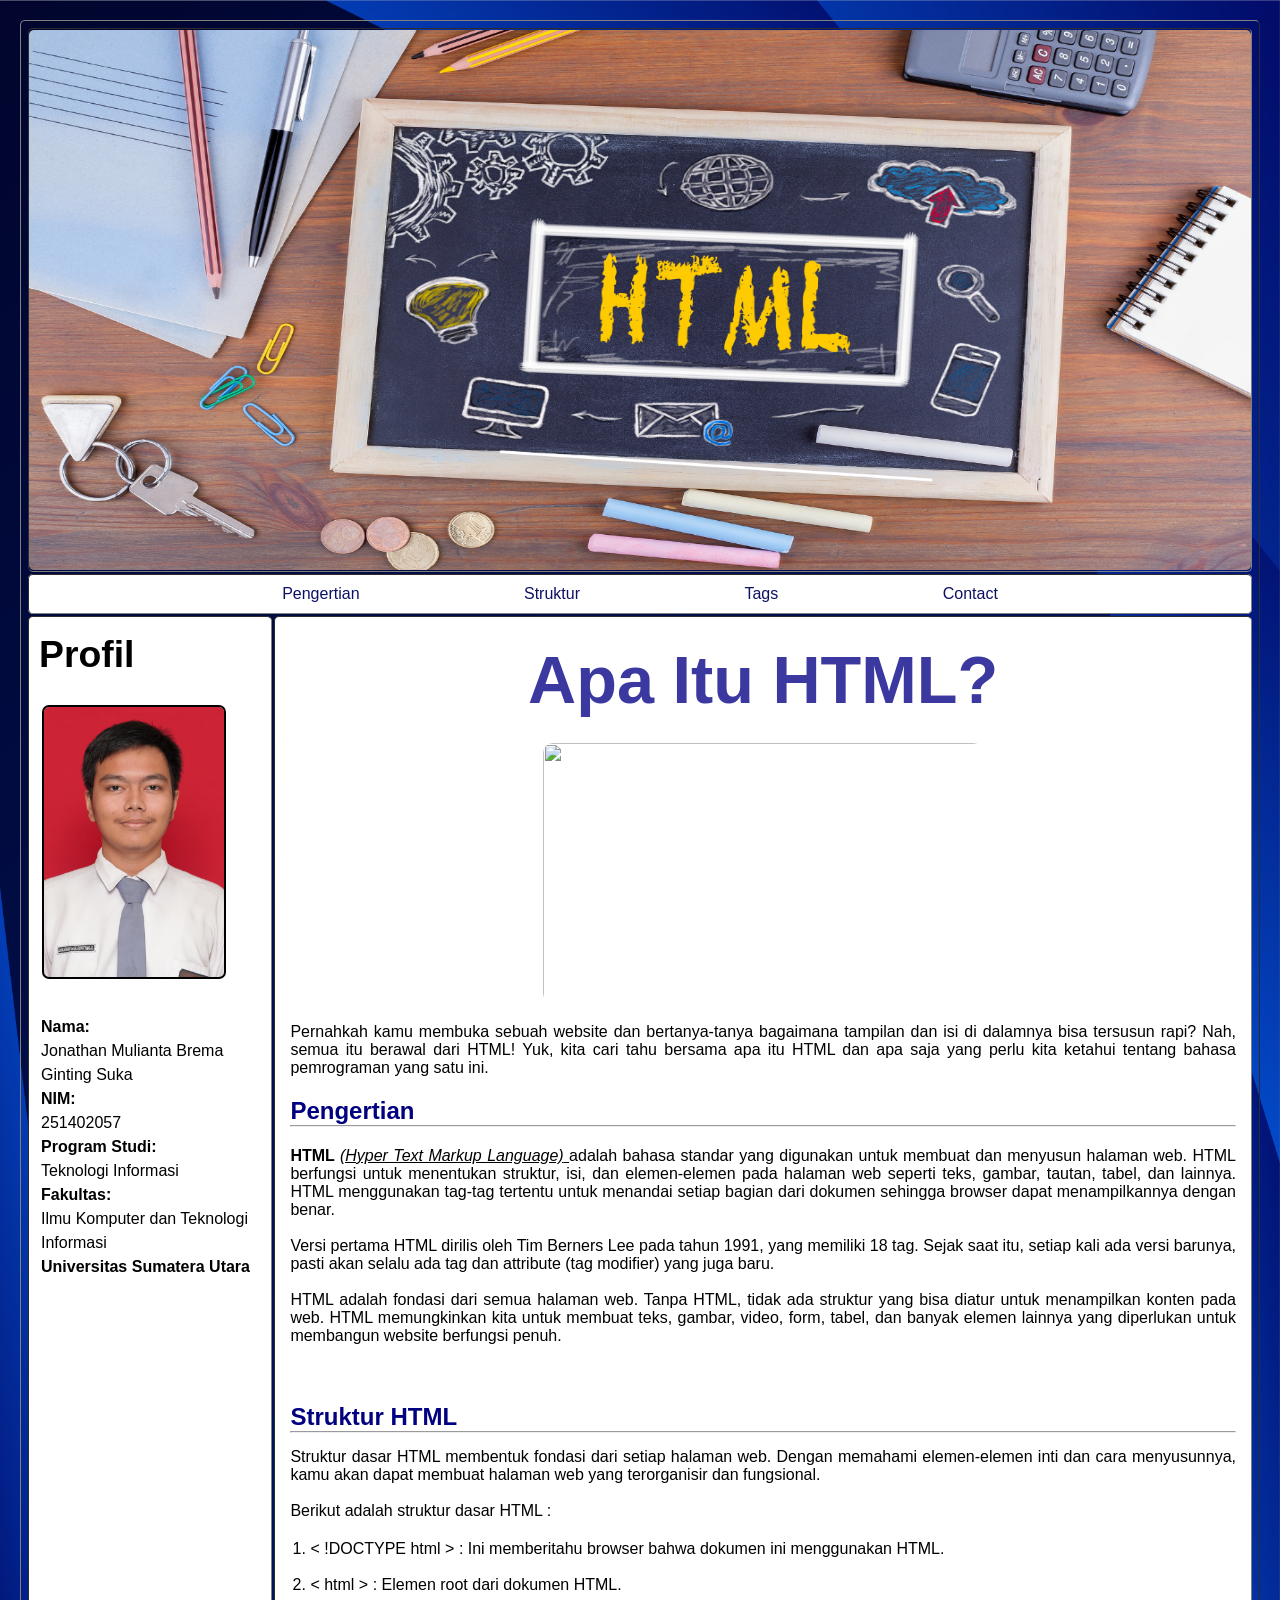
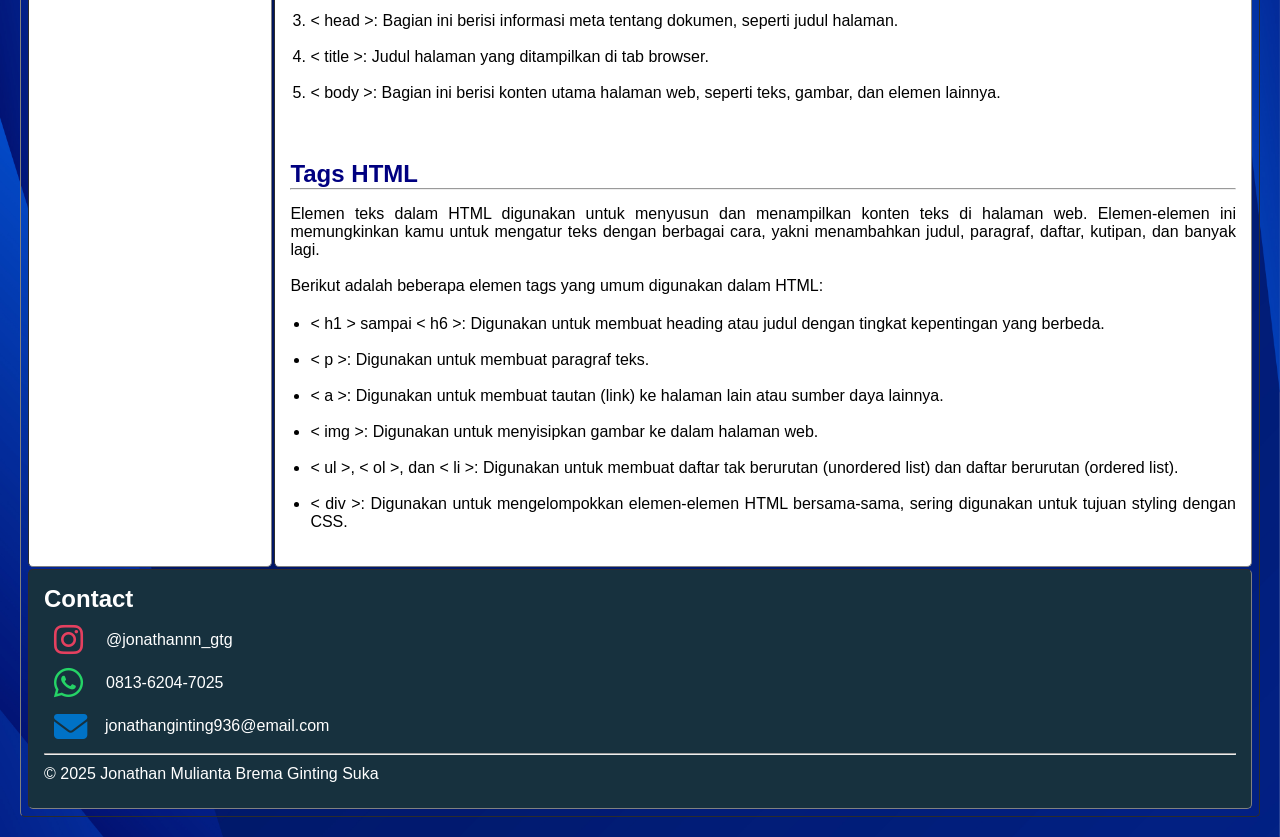
==== index.html @ bb05698d "Jonathan_Tugas_WEB" ====
<!DOCTYPE html>
<html lang="en">
<head>
    <meta charset="UTF-8">
    <meta name="viewport" content="width=device-width, initial-scale=1.0">
    <title>Tugas Individu</title>
    <link rel="stylesheet" href="style.css">
    <link rel="stylesheet" href="https://cdnjs.cloudflare.com/ajax/libs/font-awesome/6.4.0/css/all.min.css">
</head>
<body>
    <table border="1">
        <tr class="tabel">
            <td colspan="2">
                <img src="Foto/Untitled design (2).png">
            </td>
        </tr>

        <tr class="mainmenu">
            <td colspan="2">
                <a href="index.html#Pengertian">Pengertian</a>
                <a href="index.html#Struktur_HTML">Struktur</a>
                <a href="index.html#Tags_HTML">Tags</a>
                <a href="index.html#Contact">Contact</a>
            </td>
        </tr>   

        <tr>
            <td class="tsidebar">
                <div class="judul">
                    <h1>  
                    Profil
                    </h1>
                </div>
                <br>
                <div class="gbrsidebar">
                    <img src="Foto/DSC02193_DxO.jpg" alt="Gambar 1">
                </div>
                <br>
                <div class="sidebar">
                    <p><b>
                        Nama:</b>
                        <br>
                        Jonathan Mulianta Brema Ginting Suka</p>

                    <p><b>
                        NIM:</b>
                        <br> 
                        251402057</p>

                    <p><b>
                        Program Studi:</b>
                        <br>
                        Teknologi Informasi 
                    </p>

                    <p><b>
                        Fakultas:</b>
                        <br>
                        Ilmu Komputer dan Teknologi Informasi
                    </p>
                    <p><b>
                        Universitas Sumatera Utara</b>
                </div>
            </td>

            <!-- Pengertian -->
            <td class="content">
                <h1 id="jdl1">
                     Apa Itu HTML?
                </h1>
                <img src="Foto/Untitled design (10).png">
                <p class="Pengantar">
                    Pernahkah kamu membuka sebuah website dan bertanya-tanya bagaimana tampilan dan 
                    isi di dalamnya bisa tersusun rapi? Nah, semua itu berawal dari HTML! 
                    Yuk, kita cari tahu bersama apa itu HTML dan apa saja yang perlu kita ketahui 
                    tentang bahasa pemrograman yang satu ini.
                </p>
                <p>
                    <h2 id="Pengertian">Pengertian</h2>
                        <hr>
                </p>
                <p>
                    <b>
                        HTML
                    </b>
                    <u>
                        <i>(Hyper Text Markup Language)</i>
                    </u>
                        adalah bahasa standar yang digunakan untuk membuat dan menyusun halaman web. 
                        HTML berfungsi untuk menentukan struktur, isi, dan elemen-elemen pada halaman web seperti teks, gambar, tautan, tabel, dan lainnya. 
                        HTML menggunakan tag-tag tertentu untuk menandai setiap bagian dari dokumen sehingga browser dapat menampilkannya dengan benar.
                        <br><br>
                        Versi pertama HTML dirilis oleh Tim Berners Lee pada tahun 1991, yang memiliki 18 tag. Sejak saat itu, setiap kali ada versi barunya, 
                        pasti akan selalu ada tag dan attribute (tag modifier) yang juga baru.
                        <br><br>
                        HTML adalah fondasi dari semua halaman web. Tanpa HTML, tidak ada struktur yang bisa diatur untuk menampilkan konten pada web. 
                        HTML memungkinkan kita untuk membuat teks, gambar, video, form, tabel, dan banyak elemen lainnya yang diperlukan untuk membangun website berfungsi penuh.
                    </dl>
                </p>
                <br>
                <h2 id="Struktur_HTML">Struktur HTML</h2>
                <hr>
                <p> Struktur dasar HTML membentuk fondasi dari setiap halaman web. Dengan memahami elemen-elemen inti dan cara menyusunnya, 
                    kamu akan dapat membuat halaman web yang terorganisir dan fungsional.
                    <br><br> 
                    Berikut adalah struktur dasar HTML :
                    <ol>
                        <li>
                            < !DOCTYPE html > : Ini memberitahu browser bahwa dokumen ini menggunakan HTML.
                        </li>
                        <br>
                        <li>
                            < html > : Elemen root dari dokumen HTML.
                        </li>
                        <br>
                        <li>
                            < head >: Bagian ini berisi informasi meta tentang dokumen, seperti judul halaman.
                        </li>
                        <br>
                        <li>
                            < title >: Judul halaman yang ditampilkan di tab browser.
                        </li>
                        <br>
                        <li>
                            < body >: Bagian ini berisi konten utama halaman web, seperti teks, gambar, dan elemen lainnya.
                        </li>
                    </ol>
                </p>
                
                <br>
                <h2 id="Tags_HTML">Tags HTML</h2>
                <hr>
                <p> Elemen teks dalam HTML digunakan untuk menyusun dan menampilkan konten teks di halaman web. 
                    Elemen-elemen ini memungkinkan kamu untuk mengatur teks dengan berbagai cara, yakni menambahkan judul, paragraf, daftar, kutipan, dan banyak lagi. 
                    <br><br>
                    Berikut adalah beberapa elemen tags yang umum digunakan dalam HTML:
                    <ul>
                        <li>
                            < h1 > sampai < h6 >: Digunakan untuk membuat heading atau judul dengan tingkat kepentingan yang berbeda.
                        </li>
                        <br>
                        <li>
                            < p >: Digunakan untuk membuat paragraf teks.
                        </li>
                        <br>
                        <li>
                            < a >: Digunakan untuk membuat tautan (link) ke halaman lain atau sumber daya lainnya.
                        </li>
                        <br>
                        <li>
                            < img >: Digunakan untuk menyisipkan gambar ke dalam halaman web.
                        </li>
                        <br>
                        <li>
                            < ul >, < ol >, dan < li >: Digunakan untuk membuat daftar tak berurutan (unordered list) dan daftar berurutan (ordered list).
                        </li>
                        <br>
                        <li>
                            < div >: Digunakan untuk mengelompokkan elemen-elemen HTML bersama-sama, sering digunakan untuk tujuan styling dengan CSS.
                        </li>
                    </ul>
                </p>
                
            </td>
        </tr>

        <tr  >
            <td class="Kontak" colspan="2">
                <h2 id="Contact">Contact</h2>
                <p><i class="fab fa-instagram"></i>@jonathannn_gtg</p>
                <p><i class="fab fa-whatsapp"></i>0813-6204-7025</p>
                <p><i class="fas fa-envelope"></i> jonathanginting936@email.com</p>
                <hr>
                <p>&copy; 2025 Jonathan Mulianta Brema Ginting Suka</p>
            </td>
        </tr>
</body>
</html>
---- style.css ----
* {
    margin: 0;
    padding: 0;
    box-sizing: border-box;
    font-family: Verdana, Geneva, Tahoma, sans-serif;
    border-radius: 5px;
}

body {
    background-image: url('Foto/0311c570-1572-4983-8024-770dcd5de4cf.jpg');
    background-size: 100%;
    margin: 10px;
    padding: 10px;
}

table {
    border-radius: 5px;
    padding: 5px;
}

.tabel {
    border-radius: 5px;
    width: 50%;
}

.tabel img{
    alt: gambarheader;
    height:60vh;
    width :100%;
    border-radius: 5px;
    margin-top: 1px;
    margin-bottom: -3px;
}

.mainmenu {
    text-align: center;
    background-color: white;
    position: sticky;
    top: 0px;
}

.mainmenu td {
    padding: 10px;
    border-radius: 5px;
}
.mainmenu a {
    text-decoration: none;
    color: #0D1164;
    font-size: 12pt;
    margin-right: 80px;
    margin-left: 80px;
    transition: background 0.3s, color 0.3s;
}

.mainmenu a:hover {
    background: #000080;
    color: #fff;
    border-radius: 5px;
}

.tsidebar {
    vertical-align: top;
    width: 20%;
    padding: 10px;
    background-color: rgb(255, 255, 255);
    margin-top: -80px;
    border-radius: 5px;
    line-height: 1.5;

}

.judul {
    font-size: 14pt;
}


.gbrsidebar img {
    width: 20vh;
    height: 30vh;
    margin-left: 5px;
    margin-bottom: 5px;
    border-radius: 5px;
    outline: black solid 2px;
}

.sidebar {
    font-size: 12pt;
    padding: 2px;
}

.content {
    background-color: rgb(255, 255, 255);
    padding: 15px;
    border-radius: 5px;
    text-align: justify;
}

.content img {
.content img {
    padding: 5px;
    width: 50vh;
    height: 30vh;
    margin-top: 10px;
    margin-bottom: 10px;
    margin-left: 30%;
    border-radius: 15px;
}
    text-align: center;
    font-family: monospace;
    color: rgb(77, 22, 229);
}

#jdl1 {
    padding: 10px;
    font-size: 50pt;
    text-align: center;
    color: #3B38A0;
}

.Pengantar{
    font-size: 12pt;
}

#arti {
    padding: 15px;
}

.content h2 {
    color: #000080;
    margin-top: 20px;
}

.content img {
    position: relative;
    padding: 5px;
    width: 50vh;
    height: 30vh;
    margin-top: 10px;
    margin-bottom: 10px;
    margin-left: auto;
    margin-right: auto;
    display: block;
    border-radius: 15px;
}

.content p {
    margin-top: 15px;
    margin-bottom: 20px;
    color: rgb(0, 0, 0);
}

.content ol {
    margin-left: 20px;
    margin-top: 10px;
    margin-bottom: 20px;
    color: rgb(0, 0, 0);
}

.content ul {
    margin-left: 20px;
    margin-top: 10px;
    margin-bottom: 20px;
    color: rgb(0, 0, 0);
}

.Kontak {
    background-color: #17313E;
    padding: 15px;
    border-radius: 5px;
}

.Kontak h2 {
    color: white;
}

.Kontak p {
    display: flex;
    align-items: center;
    gap: 8px;
    margin-top: 10px;
    margin-bottom: 10px;
    color: white;
}

.fa-instagram:hover, .fa-whatsapp:hover, .fa-envelope:hover {
    transform: scale(1.2);
}

.fa-instagram {
    color: #E4405F;
    margin-left: 10px;
    margin-right: 15px;
    font-size: 25pt;
}

.fa-whatsapp {
    color: #25D366;
    margin-left: 10px;
    margin-right: 15px;
    font-size: 25pt;
}

.fa-envelope {
    color: #0072c6; /* Biru, bisa diganti sesuai selera */
    margin-left: 10px;
    margin-right: 10px;
    font-size: 25pt;
}
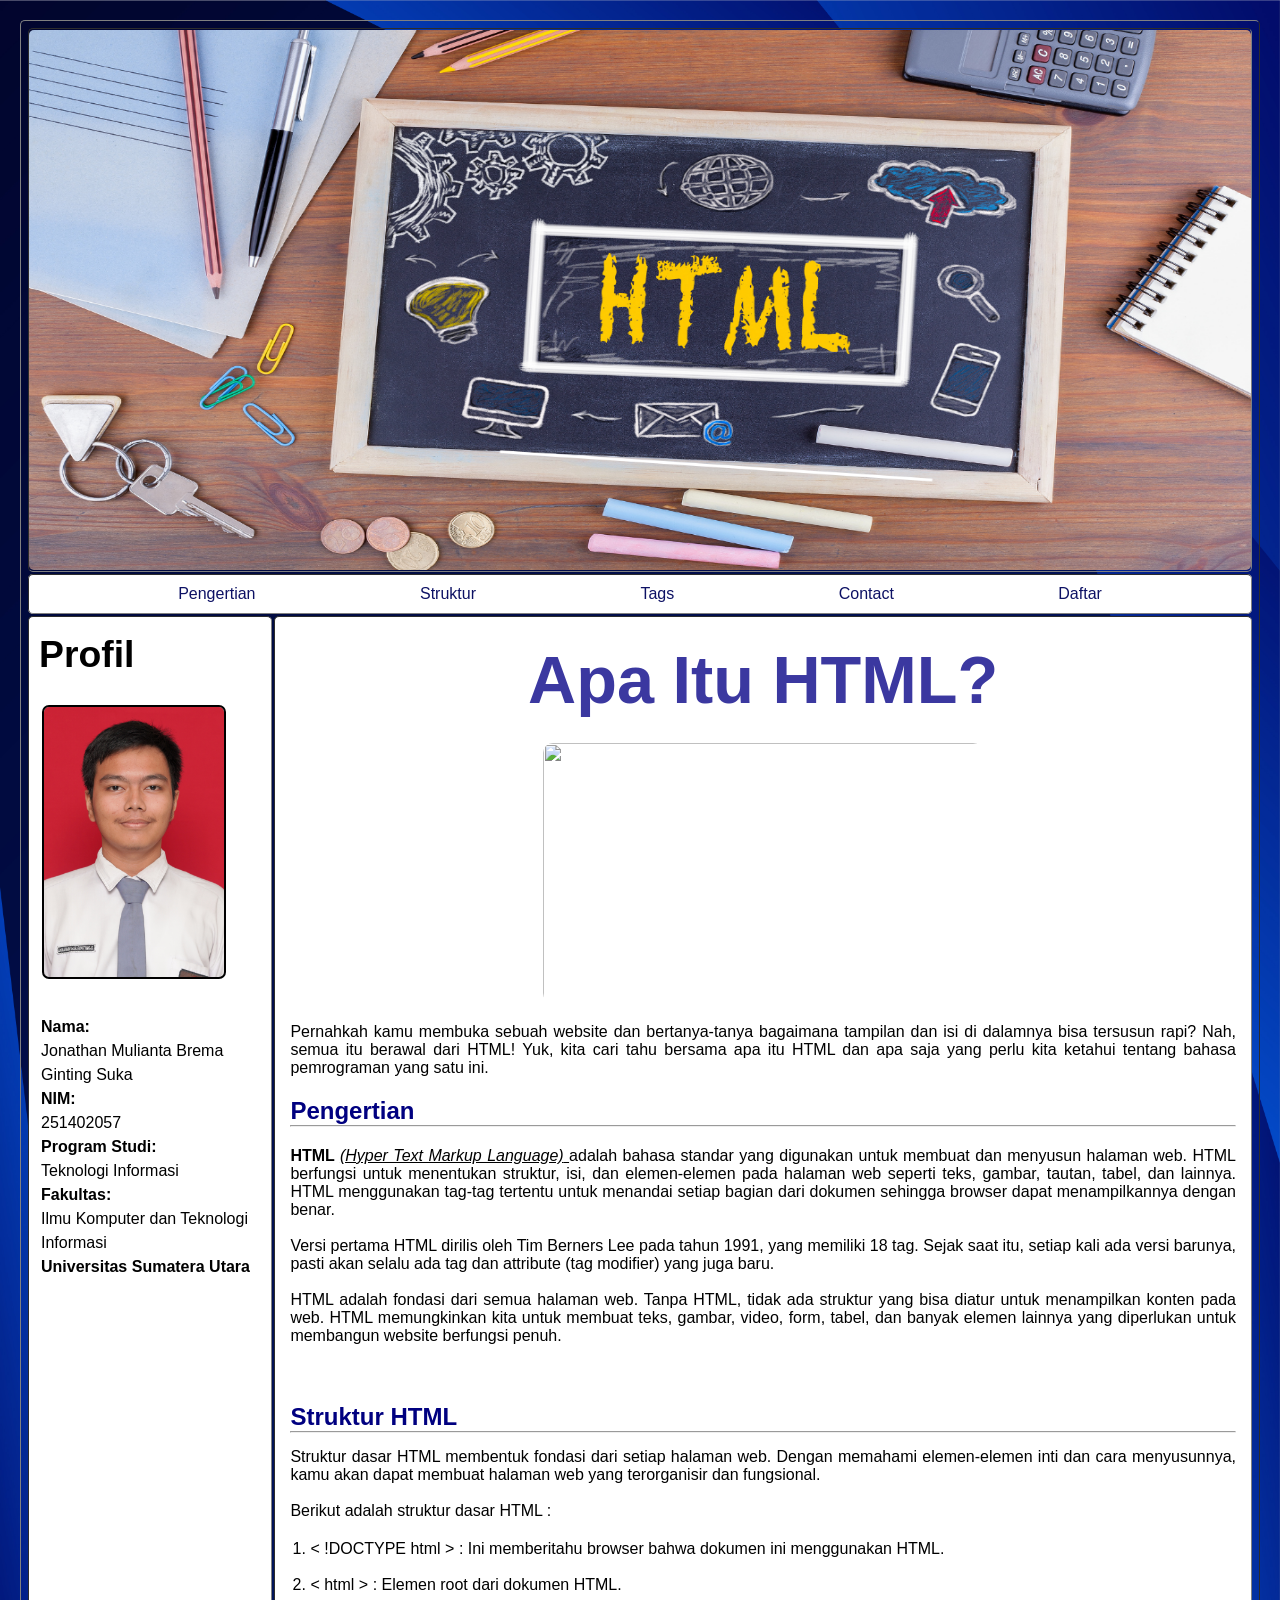
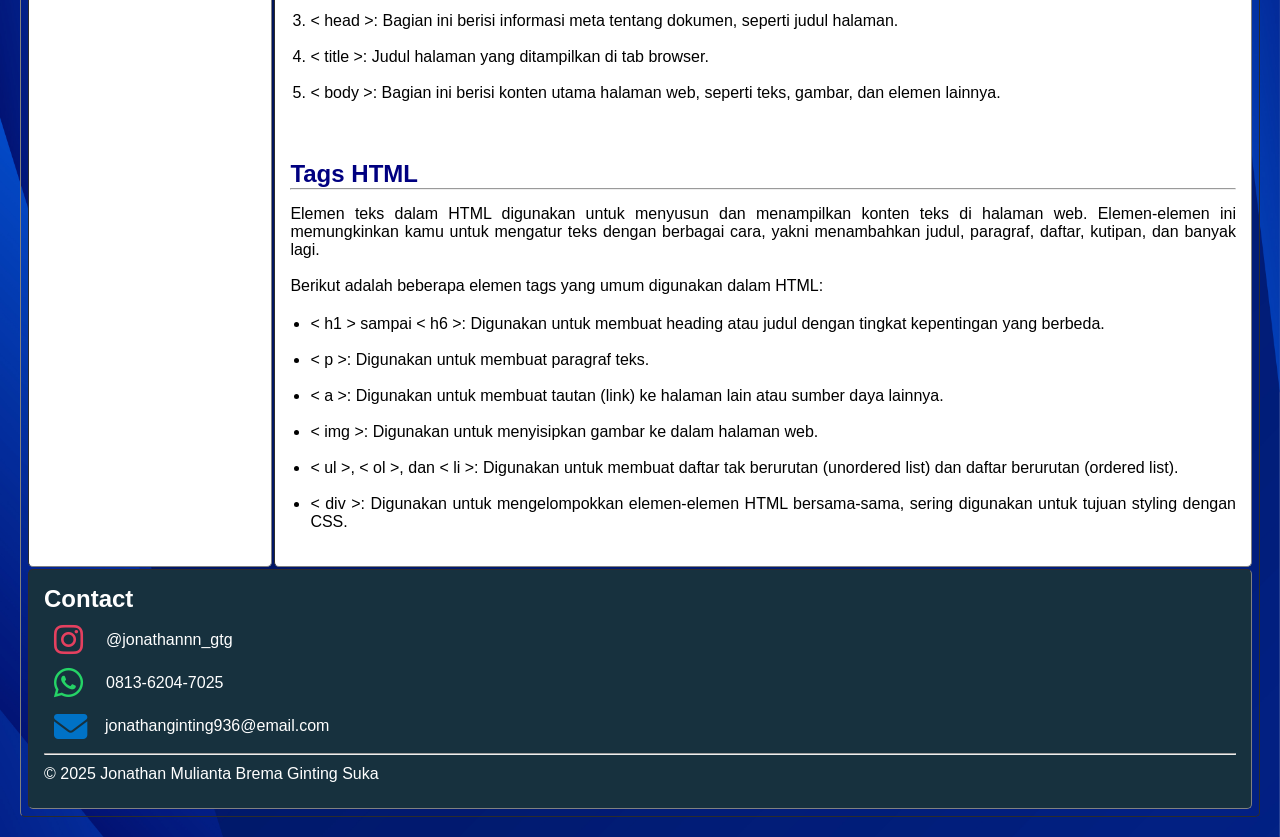
==== commit 7051bee8: "Add files via upload" ====
--- a/index.html
+++ b/index.html
@@ -1,178 +1,179 @@
-<!DOCTYPE html>
-<html lang="en">
-<head>
-    <meta charset="UTF-8">
-    <meta name="viewport" content="width=device-width, initial-scale=1.0">
-    <title>Tugas Individu</title>
-    <link rel="stylesheet" href="style.css">
-    <link rel="stylesheet" href="https://cdnjs.cloudflare.com/ajax/libs/font-awesome/6.4.0/css/all.min.css">
-</head>
-<body>
-    <table border="1">
-        <tr class="tabel">
-            <td colspan="2">
-                <img src="Foto/Untitled design (2).png">
-            </td>
-        </tr>
-
-        <tr class="mainmenu">
-            <td colspan="2">
-                <a href="index.html#Pengertian">Pengertian</a>
-                <a href="index.html#Struktur_HTML">Struktur</a>
-                <a href="index.html#Tags_HTML">Tags</a>
-                <a href="index.html#Contact">Contact</a>
-            </td>
-        </tr>   
-
-        <tr>
-            <td class="tsidebar">
-                <div class="judul">
-                    <h1>  
-                    Profil
-                    </h1>
-                </div>
-                <br>
-                <div class="gbrsidebar">
-                    <img src="Foto/DSC02193_DxO.jpg" alt="Gambar 1">
-                </div>
-                <br>
-                <div class="sidebar">
-                    <p><b>
-                        Nama:</b>
-                        <br>
-                        Jonathan Mulianta Brema Ginting Suka</p>
-
-                    <p><b>
-                        NIM:</b>
-                        <br> 
-                        251402057</p>
-
-                    <p><b>
-                        Program Studi:</b>
-                        <br>
-                        Teknologi Informasi 
-                    </p>
-
-                    <p><b>
-                        Fakultas:</b>
-                        <br>
-                        Ilmu Komputer dan Teknologi Informasi
-                    </p>
-                    <p><b>
-                        Universitas Sumatera Utara</b>
-                </div>
-            </td>
-
-            <!-- Pengertian -->
-            <td class="content">
-                <h1 id="jdl1">
-                     Apa Itu HTML?
-                </h1>
-                <img src="Foto/Untitled design (10).png">
-                <p class="Pengantar">
-                    Pernahkah kamu membuka sebuah website dan bertanya-tanya bagaimana tampilan dan 
-                    isi di dalamnya bisa tersusun rapi? Nah, semua itu berawal dari HTML! 
-                    Yuk, kita cari tahu bersama apa itu HTML dan apa saja yang perlu kita ketahui 
-                    tentang bahasa pemrograman yang satu ini.
-                </p>
-                <p>
-                    <h2 id="Pengertian">Pengertian</h2>
-                        <hr>
-                </p>
-                <p>
-                    <b>
-                        HTML
-                    </b>
-                    <u>
-                        <i>(Hyper Text Markup Language)</i>
-                    </u>
-                        adalah bahasa standar yang digunakan untuk membuat dan menyusun halaman web. 
-                        HTML berfungsi untuk menentukan struktur, isi, dan elemen-elemen pada halaman web seperti teks, gambar, tautan, tabel, dan lainnya. 
-                        HTML menggunakan tag-tag tertentu untuk menandai setiap bagian dari dokumen sehingga browser dapat menampilkannya dengan benar.
-                        <br><br>
-                        Versi pertama HTML dirilis oleh Tim Berners Lee pada tahun 1991, yang memiliki 18 tag. Sejak saat itu, setiap kali ada versi barunya, 
-                        pasti akan selalu ada tag dan attribute (tag modifier) yang juga baru.
-                        <br><br>
-                        HTML adalah fondasi dari semua halaman web. Tanpa HTML, tidak ada struktur yang bisa diatur untuk menampilkan konten pada web. 
-                        HTML memungkinkan kita untuk membuat teks, gambar, video, form, tabel, dan banyak elemen lainnya yang diperlukan untuk membangun website berfungsi penuh.
-                    </dl>
-                </p>
-                <br>
-                <h2 id="Struktur_HTML">Struktur HTML</h2>
-                <hr>
-                <p> Struktur dasar HTML membentuk fondasi dari setiap halaman web. Dengan memahami elemen-elemen inti dan cara menyusunnya, 
-                    kamu akan dapat membuat halaman web yang terorganisir dan fungsional.
-                    <br><br> 
-                    Berikut adalah struktur dasar HTML :
-                    <ol>
-                        <li>
-                            < !DOCTYPE html > : Ini memberitahu browser bahwa dokumen ini menggunakan HTML.
-                        </li>
-                        <br>
-                        <li>
-                            < html > : Elemen root dari dokumen HTML.
-                        </li>
-                        <br>
-                        <li>
-                            < head >: Bagian ini berisi informasi meta tentang dokumen, seperti judul halaman.
-                        </li>
-                        <br>
-                        <li>
-                            < title >: Judul halaman yang ditampilkan di tab browser.
-                        </li>
-                        <br>
-                        <li>
-                            < body >: Bagian ini berisi konten utama halaman web, seperti teks, gambar, dan elemen lainnya.
-                        </li>
-                    </ol>
-                </p>
-                
-                <br>
-                <h2 id="Tags_HTML">Tags HTML</h2>
-                <hr>
-                <p> Elemen teks dalam HTML digunakan untuk menyusun dan menampilkan konten teks di halaman web. 
-                    Elemen-elemen ini memungkinkan kamu untuk mengatur teks dengan berbagai cara, yakni menambahkan judul, paragraf, daftar, kutipan, dan banyak lagi. 
-                    <br><br>
-                    Berikut adalah beberapa elemen tags yang umum digunakan dalam HTML:
-                    <ul>
-                        <li>
-                            < h1 > sampai < h6 >: Digunakan untuk membuat heading atau judul dengan tingkat kepentingan yang berbeda.
-                        </li>
-                        <br>
-                        <li>
-                            < p >: Digunakan untuk membuat paragraf teks.
-                        </li>
-                        <br>
-                        <li>
-                            < a >: Digunakan untuk membuat tautan (link) ke halaman lain atau sumber daya lainnya.
-                        </li>
-                        <br>
-                        <li>
-                            < img >: Digunakan untuk menyisipkan gambar ke dalam halaman web.
-                        </li>
-                        <br>
-                        <li>
-                            < ul >, < ol >, dan < li >: Digunakan untuk membuat daftar tak berurutan (unordered list) dan daftar berurutan (ordered list).
-                        </li>
-                        <br>
-                        <li>
-                            < div >: Digunakan untuk mengelompokkan elemen-elemen HTML bersama-sama, sering digunakan untuk tujuan styling dengan CSS.
-                        </li>
-                    </ul>
-                </p>
-                
-            </td>
-        </tr>
-
-        <tr  >
-            <td class="Kontak" colspan="2">
-                <h2 id="Contact">Contact</h2>
-                <p><i class="fab fa-instagram"></i>@jonathannn_gtg</p>
-                <p><i class="fab fa-whatsapp"></i>0813-6204-7025</p>
-                <p><i class="fas fa-envelope"></i> jonathanginting936@email.com</p>
-                <hr>
-                <p>&copy; 2025 Jonathan Mulianta Brema Ginting Suka</p>
-            </td>
-        </tr>
-</body>
+<!DOCTYPE html>
+<html lang="en">
+<head>
+    <meta charset="UTF-8">
+    <meta name="viewport" content="width=device-width, initial-scale=1.0">
+    <title>Tugas Individu</title>
+    <link rel="stylesheet" href="style.css">
+    <link rel="stylesheet" href="https://cdnjs.cloudflare.com/ajax/libs/font-awesome/6.4.0/css/all.min.css">
+</head>
+<body>
+    <table border="1">
+        <tr class="tabel">
+            <td colspan="2">
+                <img src="Foto/Untitled design (2).png">
+            </td>
+        </tr>
+
+        <tr class="mainmenu">
+            <td colspan="2">
+                <a href="index.html#Pengertian">Pengertian</a>
+                <a href="index.html#Struktur_HTML">Struktur</a>
+                <a href="index.html#Tags_HTML">Tags</a>
+                <a href="index.html#Contact">Contact</a>
+                <a href="tugas2.html">Daftar</a>
+            </td>
+        </tr>   
+
+        <tr>
+            <td class="tsidebar">
+                <div class="judul">
+                    <h1>  
+                    Profil
+                    </h1>
+                </div>
+                <br>
+                <div class="gbrsidebar">
+                    <img src="Foto/DSC02193_DxO.jpg" alt="Gambar 1">
+                </div>
+                <br>
+                <div class="sidebar">
+                    <p><b>
+                        Nama:</b>
+                        <br>
+                        Jonathan Mulianta Brema Ginting Suka</p>
+
+                    <p><b>
+                        NIM:</b>
+                        <br> 
+                        251402057</p>
+
+                    <p><b>
+                        Program Studi:</b>
+                        <br>
+                        Teknologi Informasi 
+                    </p>
+
+                    <p><b>
+                        Fakultas:</b>
+                        <br>
+                        Ilmu Komputer dan Teknologi Informasi
+                    </p>
+                    <p><b>
+                        Universitas Sumatera Utara</b>
+                </div>
+            </td>
+
+            <!-- Pengertian -->
+            <td class="content">
+                <h1 id="jdl1">
+                     Apa Itu HTML?
+                </h1>
+                <img src="Foto/Untitled design (10).png">
+                <p class="Pengantar">
+                    Pernahkah kamu membuka sebuah website dan bertanya-tanya bagaimana tampilan dan 
+                    isi di dalamnya bisa tersusun rapi? Nah, semua itu berawal dari HTML! 
+                    Yuk, kita cari tahu bersama apa itu HTML dan apa saja yang perlu kita ketahui 
+                    tentang bahasa pemrograman yang satu ini.
+                </p>
+                <p>
+                    <h2 id="Pengertian">Pengertian</h2>
+                        <hr>
+                </p>
+                <p>
+                    <b>
+                        HTML
+                    </b>
+                    <u>
+                        <i>(Hyper Text Markup Language)</i>
+                    </u>
+                        adalah bahasa standar yang digunakan untuk membuat dan menyusun halaman web. 
+                        HTML berfungsi untuk menentukan struktur, isi, dan elemen-elemen pada halaman web seperti teks, gambar, tautan, tabel, dan lainnya. 
+                        HTML menggunakan tag-tag tertentu untuk menandai setiap bagian dari dokumen sehingga browser dapat menampilkannya dengan benar.
+                        <br><br>
+                        Versi pertama HTML dirilis oleh Tim Berners Lee pada tahun 1991, yang memiliki 18 tag. Sejak saat itu, setiap kali ada versi barunya, 
+                        pasti akan selalu ada tag dan attribute (tag modifier) yang juga baru.
+                        <br><br>
+                        HTML adalah fondasi dari semua halaman web. Tanpa HTML, tidak ada struktur yang bisa diatur untuk menampilkan konten pada web. 
+                        HTML memungkinkan kita untuk membuat teks, gambar, video, form, tabel, dan banyak elemen lainnya yang diperlukan untuk membangun website berfungsi penuh.
+                    </dl>
+                </p>
+                <br>
+                <h2 id="Struktur_HTML">Struktur HTML</h2>
+                <hr>
+                <p> Struktur dasar HTML membentuk fondasi dari setiap halaman web. Dengan memahami elemen-elemen inti dan cara menyusunnya, 
+                    kamu akan dapat membuat halaman web yang terorganisir dan fungsional.
+                    <br><br> 
+                    Berikut adalah struktur dasar HTML :
+                    <ol>
+                        <li>
+                            < !DOCTYPE html > : Ini memberitahu browser bahwa dokumen ini menggunakan HTML.
+                        </li>
+                        <br>
+                        <li>
+                            < html > : Elemen root dari dokumen HTML.
+                        </li>
+                        <br>
+                        <li>
+                            < head >: Bagian ini berisi informasi meta tentang dokumen, seperti judul halaman.
+                        </li>
+                        <br>
+                        <li>
+                            < title >: Judul halaman yang ditampilkan di tab browser.
+                        </li>
+                        <br>
+                        <li>
+                            < body >: Bagian ini berisi konten utama halaman web, seperti teks, gambar, dan elemen lainnya.
+                        </li>
+                    </ol>
+                </p>
+                
+                <br>
+                <h2 id="Tags_HTML">Tags HTML</h2>
+                <hr>
+                <p> Elemen teks dalam HTML digunakan untuk menyusun dan menampilkan konten teks di halaman web. 
+                    Elemen-elemen ini memungkinkan kamu untuk mengatur teks dengan berbagai cara, yakni menambahkan judul, paragraf, daftar, kutipan, dan banyak lagi. 
+                    <br><br>
+                    Berikut adalah beberapa elemen tags yang umum digunakan dalam HTML:
+                    <ul>
+                        <li>
+                            < h1 > sampai < h6 >: Digunakan untuk membuat heading atau judul dengan tingkat kepentingan yang berbeda.
+                        </li>
+                        <br>
+                        <li>
+                            < p >: Digunakan untuk membuat paragraf teks.
+                        </li>
+                        <br>
+                        <li>
+                            < a >: Digunakan untuk membuat tautan (link) ke halaman lain atau sumber daya lainnya.
+                        </li>
+                        <br>
+                        <li>
+                            < img >: Digunakan untuk menyisipkan gambar ke dalam halaman web.
+                        </li>
+                        <br>
+                        <li>
+                            < ul >, < ol >, dan < li >: Digunakan untuk membuat daftar tak berurutan (unordered list) dan daftar berurutan (ordered list).
+                        </li>
+                        <br>
+                        <li>
+                            < div >: Digunakan untuk mengelompokkan elemen-elemen HTML bersama-sama, sering digunakan untuk tujuan styling dengan CSS.
+                        </li>
+                    </ul>
+                </p>
+                
+            </td>
+        </tr>
+
+        <tr  >
+            <td class="Kontak" colspan="2">
+                <h2 id="Contact">Contact</h2>
+                <p><i class="fab fa-instagram"></i>@jonathannn_gtg</p>
+                <p><i class="fab fa-whatsapp"></i>0813-6204-7025</p>
+                <p><i class="fas fa-envelope"></i> jonathanginting936@email.com</p>
+                <hr>
+                <p>&copy; 2025 Jonathan Mulianta Brema Ginting Suka</p>
+            </td>
+        </tr>
+</body>
 </html>
--- a/style.css
+++ b/style.css
@@ -1,210 +1,195 @@
-* {
-    margin: 0;
-    padding: 0;
-    box-sizing: border-box;
-    font-family: Verdana, Geneva, Tahoma, sans-serif;
-    border-radius: 5px;
-}
-
-body {
-    background-image: url('Foto/0311c570-1572-4983-8024-770dcd5de4cf.jpg');
-    background-size: 100%;
-    margin: 10px;
-    padding: 10px;
-}
-
-table {
-    border-radius: 5px;
-    padding: 5px;
-}
-
-.tabel {
-    border-radius: 5px;
-    width: 50%;
-}
-
-.tabel img{
-    alt: gambarheader;
-    height:60vh;
-    width :100%;
-    border-radius: 5px;
-    margin-top: 1px;
-    margin-bottom: -3px;
-}
-
-.mainmenu {
-    text-align: center;
-    background-color: white;
-    position: sticky;
-    top: 0px;
-}
-
-.mainmenu td {
-    padding: 10px;
-    border-radius: 5px;
-}
-.mainmenu a {
-    text-decoration: none;
-    color: #0D1164;
-    font-size: 12pt;
-    margin-right: 80px;
-    margin-left: 80px;
-    transition: background 0.3s, color 0.3s;
-}
-
-.mainmenu a:hover {
-    background: #000080;
-    color: #fff;
-    border-radius: 5px;
-}
-
-.tsidebar {
-    vertical-align: top;
-    width: 20%;
-    padding: 10px;
-    background-color: rgb(255, 255, 255);
-    margin-top: -80px;
-    border-radius: 5px;
-    line-height: 1.5;
-
-}
-
-.judul {
-    font-size: 14pt;
-}
-
-
-.gbrsidebar img {
-    width: 20vh;
-    height: 30vh;
-    margin-left: 5px;
-    margin-bottom: 5px;
-    border-radius: 5px;
-    outline: black solid 2px;
-}
-
-.sidebar {
-    font-size: 12pt;
-    padding: 2px;
-}
-
-.content {
-    background-color: rgb(255, 255, 255);
-    padding: 15px;
-    border-radius: 5px;
-    text-align: justify;
-}
-
-.content img {
-.content img {
-    padding: 5px;
-    width: 50vh;
-    height: 30vh;
-    margin-top: 10px;
-    margin-bottom: 10px;
-    margin-left: 30%;
-    border-radius: 15px;
-}
-    text-align: center;
-    font-family: monospace;
-    color: rgb(77, 22, 229);
-}
-
-#jdl1 {
-    padding: 10px;
-    font-size: 50pt;
-    text-align: center;
-    color: #3B38A0;
-}
-
-.Pengantar{
-    font-size: 12pt;
-}
-
-#arti {
-    padding: 15px;
-}
-
-.content h2 {
-    color: #000080;
-    margin-top: 20px;
-}
-
-.content img {
-    position: relative;
-    padding: 5px;
-    width: 50vh;
-    height: 30vh;
-    margin-top: 10px;
-    margin-bottom: 10px;
-    margin-left: auto;
-    margin-right: auto;
-    display: block;
-    border-radius: 15px;
-}
-
-.content p {
-    margin-top: 15px;
-    margin-bottom: 20px;
-    color: rgb(0, 0, 0);
-}
-
-.content ol {
-    margin-left: 20px;
-    margin-top: 10px;
-    margin-bottom: 20px;
-    color: rgb(0, 0, 0);
-}
-
-.content ul {
-    margin-left: 20px;
-    margin-top: 10px;
-    margin-bottom: 20px;
-    color: rgb(0, 0, 0);
-}
-
-.Kontak {
-    background-color: #17313E;
-    padding: 15px;
-    border-radius: 5px;
-}
-
-.Kontak h2 {
-    color: white;
-}
-
-.Kontak p {
-    display: flex;
-    align-items: center;
-    gap: 8px;
-    margin-top: 10px;
-    margin-bottom: 10px;
-    color: white;
-}
-
-.fa-instagram:hover, .fa-whatsapp:hover, .fa-envelope:hover {
-    transform: scale(1.2);
-}
-
-.fa-instagram {
-    color: #E4405F;
-    margin-left: 10px;
-    margin-right: 15px;
-    font-size: 25pt;
-}
-
-.fa-whatsapp {
-    color: #25D366;
-    margin-left: 10px;
-    margin-right: 15px;
-    font-size: 25pt;
-}
-
-.fa-envelope {
-    color: #0072c6; /* Biru, bisa diganti sesuai selera */
-    margin-left: 10px;
-    margin-right: 10px;
-    font-size: 25pt;
-}
-
-
+* {
+    margin: 0;
+    padding: 0;
+    box-sizing: border-box;
+    font-family: Verdana, Geneva, Tahoma, sans-serif;
+    border-radius: 5px;
+}
+
+body {
+    background-image: url('Foto/0311c570-1572-4983-8024-770dcd5de4cf.jpg');
+    background-size: 100%;
+    margin: 10px;
+    padding: 10px;
+}
+
+table {
+    border-radius: 5px;
+    padding: 5px;
+}
+
+.tabel {
+    border-radius: 5px;
+    width: 50%;
+}
+
+.tabel img{
+    alt: gambarheader;
+    height:60vh;
+    width :100%;
+    border-radius: 5px;
+    margin-top: 1px;
+    margin-bottom: -3px;
+}
+
+.mainmenu {
+    text-align: center;
+    background-color: white;
+    position: sticky;
+    top: 0px;
+}
+
+.mainmenu td {
+    padding: 10px;
+    border-radius: 5px;
+}
+.mainmenu a {
+    text-decoration: none;
+    color: #0D1164;
+    font-size: 12pt;
+    margin-right: 80px;
+    margin-left: 80px;
+    transition: background 0.3s, color 0.3s;
+}
+
+.mainmenu a:hover {
+    background: #000080;
+    color: #fff;
+    border-radius: 5px;
+}
+
+.tsidebar {
+    vertical-align: top;
+    width: 20%;
+    padding: 10px;
+    background-color: rgb(255, 255, 255);
+    margin-top: -80px;
+    border-radius: 5px;
+    line-height: 1.5;
+
+}
+
+.judul {
+    font-size: 14pt;
+}
+
+
+.gbrsidebar img {
+    width: 20vh;
+    height: 30vh;
+    margin-left: 5px;
+    margin-bottom: 5px;
+    border-radius: 5px;
+    outline: black solid 2px;
+}
+
+.sidebar {
+    font-size: 12pt;
+    padding: 2px;
+}
+
+.content {
+    background-color: rgb(255, 255, 255);
+    padding: 15px;
+    border-radius: 5px;
+    text-align: justify;
+}
+  
+
+#jdl1 {
+    padding: 10px;
+    font-size: 50pt;
+    text-align: center;
+    color: #3B38A0;
+}
+
+.Pengantar{
+    font-size: 12pt;
+}
+
+#arti {
+    padding: 15px;
+}
+
+.content h2 {
+    color: #000080;
+    margin-top: 20px;
+}
+
+.content img {
+    padding: 5px;
+    width: 50vh;
+    height: 30vh;
+    margin-top: 10px;
+    margin-bottom: 10px;
+    margin-left: auto;
+    margin-right: auto;
+    display: block;
+    border-radius: 15px;
+}
+
+.content p {
+    margin-top: 15px;
+    margin-bottom: 20px;
+    color: rgb(0, 0, 0);
+}
+
+.content ol {
+    margin-left: 20px;
+    margin-top: 10px;
+    margin-bottom: 20px;
+    color: rgb(0, 0, 0);
+}
+
+.content ul {
+    margin-left: 20px;
+    margin-top: 10px;
+    margin-bottom: 20px;
+    color: rgb(0, 0, 0);
+}
+
+.Kontak {
+    background-color: #17313E;
+    padding: 15px;
+    border-radius: 5px;
+}
+
+.Kontak h2 {
+    color: white;
+}
+
+.Kontak p {
+    display: flex;
+    align-items: center;
+    gap: 8px;
+    margin-top: 10px;
+    margin-bottom: 10px;
+    color: white;
+}
+
+.fa-instagram:hover, .fa-whatsapp:hover, .fa-envelope:hover {
+    transform: scale(1.2);
+}
+
+.fa-instagram {
+    color: #E4405F;
+    margin-left: 10px;
+    margin-right: 15px;
+    font-size: 25pt;
+}
+
+.fa-whatsapp {
+    color: #25D366;
+    margin-left: 10px;
+    margin-right: 15px;
+    font-size: 25pt;
+}
+
+.fa-envelope {
+    color: #0072c6; /* Biru, bisa diganti sesuai selera */
+    margin-left: 10px;
+    margin-right: 10px;
+    font-size: 25pt;
+}
+
+
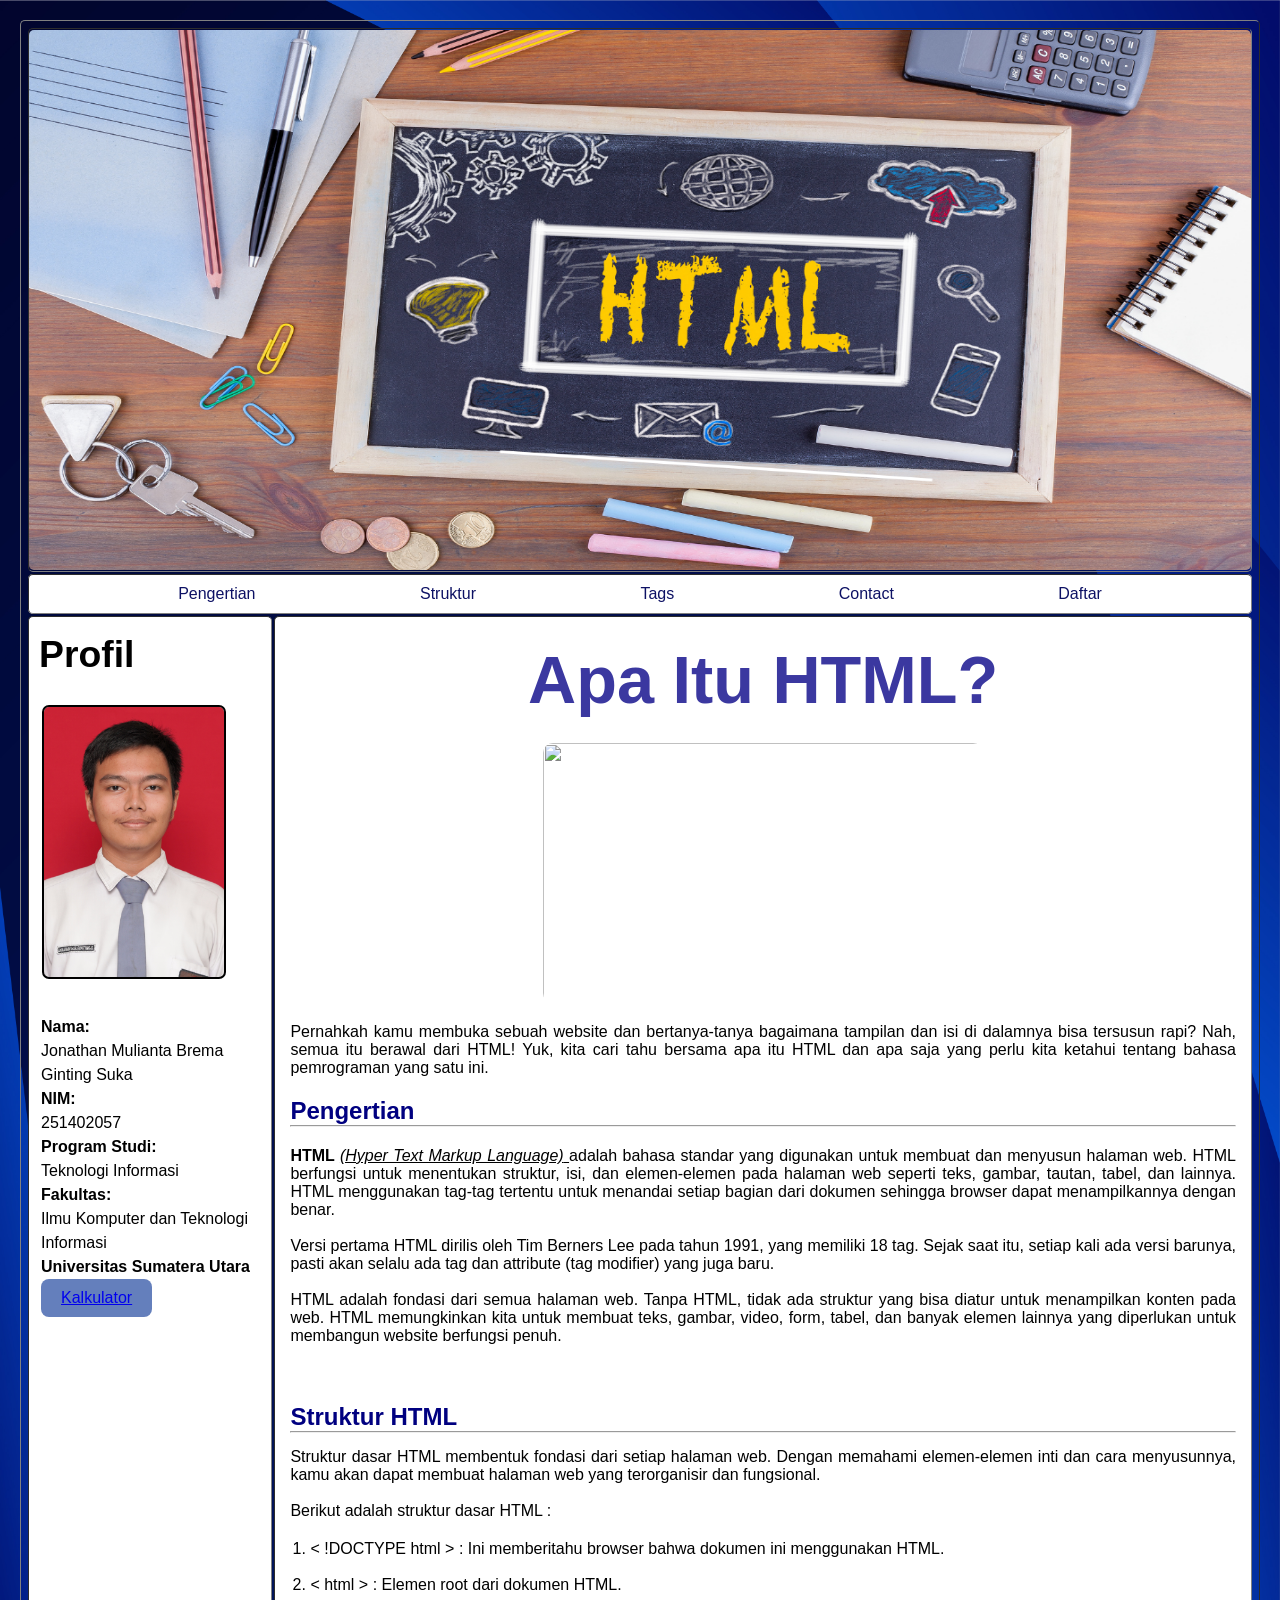
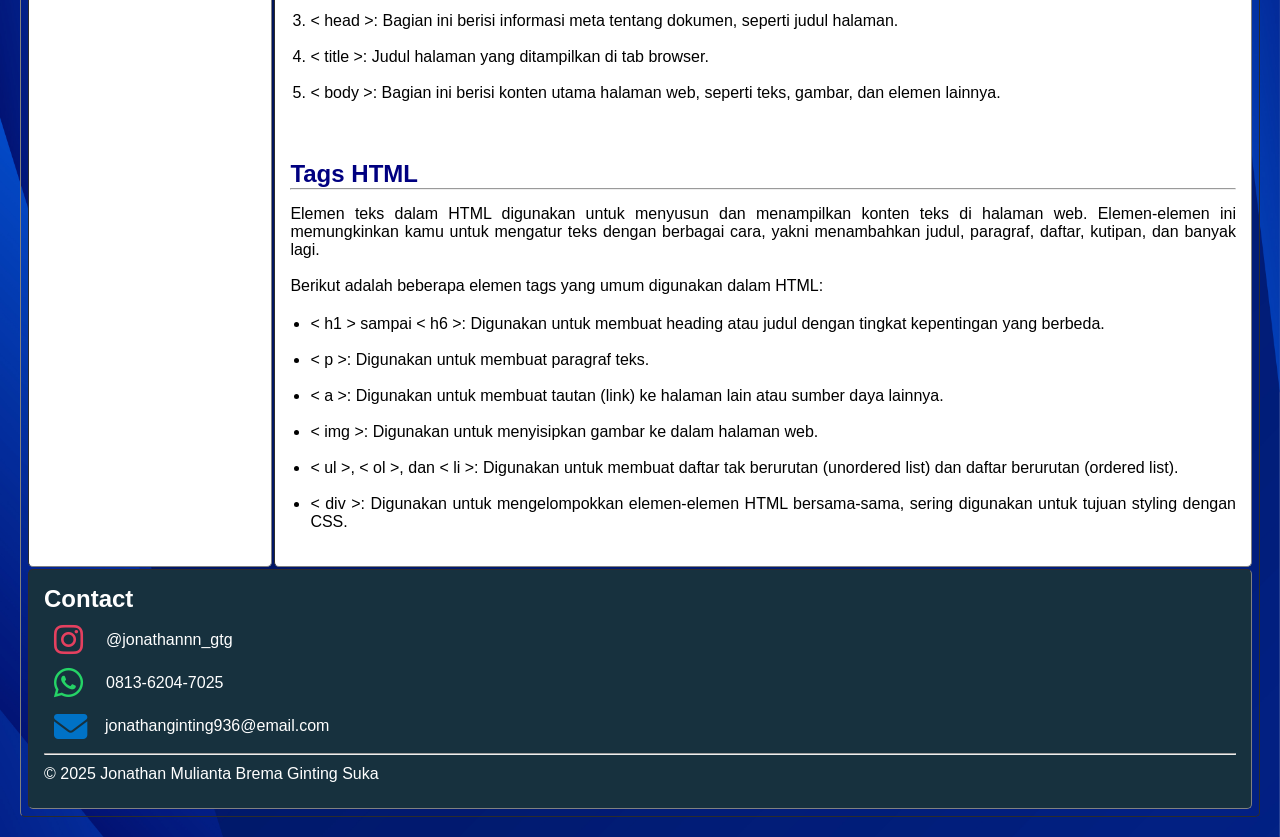
==== commit 679ea936: "Add files via upload" ====
--- a/index.html
+++ b/index.html
@@ -61,6 +61,8 @@
                     </p>
                     <p><b>
                         Universitas Sumatera Utara</b>
+                    
+                    <button type="button"><a href="tugas3.html">Kalkulator</a></button>
                 </div>
             </td>
 
--- a/style.css
+++ b/style.css
@@ -30,6 +30,18 @@
     border-radius: 5px;
     margin-top: 1px;
     margin-bottom: -3px;
+}
+
+button {
+    background-color: #647FBC;
+    text-decoration: none;
+    color: white;
+    border: none;
+    padding: 10px 20px;
+    font-size: 16px;
+    border-radius: 8px;
+    cursor: pointer;
+    transition: background-color 0.3s ease;
 }
 
 .mainmenu {
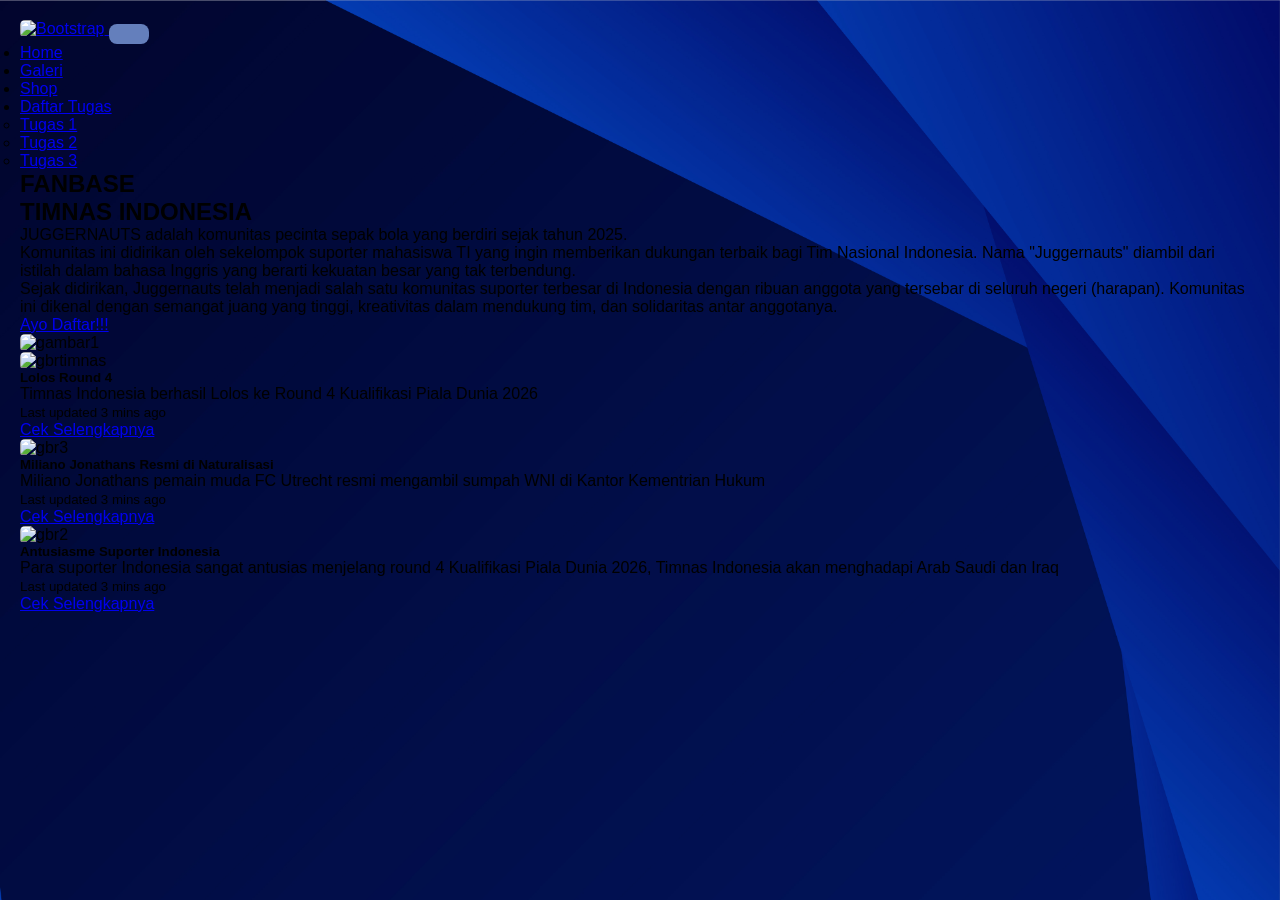
==== commit 93af1c82: "Add files via upload" ====
--- a/index.html
+++ b/index.html
@@ -3,179 +3,108 @@
 <head>
     <meta charset="UTF-8">
     <meta name="viewport" content="width=device-width, initial-scale=1.0">
-    <title>Tugas Individu</title>
+    <title>Document</title>
+    <link rel="stylesheet" href="css/bootstrap.css">
     <link rel="stylesheet" href="style.css">
-    <link rel="stylesheet" href="https://cdnjs.cloudflare.com/ajax/libs/font-awesome/6.4.0/css/all.min.css">
+
 </head>
 <body>
-    <table border="1">
-        <tr class="tabel">
-            <td colspan="2">
-                <img src="Foto/Untitled design (2).png">
-            </td>
-        </tr>
-
-        <tr class="mainmenu">
-            <td colspan="2">
-                <a href="index.html#Pengertian">Pengertian</a>
-                <a href="index.html#Struktur_HTML">Struktur</a>
-                <a href="index.html#Tags_HTML">Tags</a>
-                <a href="index.html#Contact">Contact</a>
-                <a href="tugas2.html">Daftar</a>
-            </td>
-        </tr>   
-
-        <tr>
-            <td class="tsidebar">
-                <div class="judul">
-                    <h1>  
-                    Profil
-                    </h1>
+      <div class="bg-dark">
+        <nav class="navbar navbar-expand-lg navbar-dark bg-dark">
+          <div class="container-fluid">
+            <a class="navbar-brand" href="#">
+              <img src="/Foto/Untitled design (15).png" alt="Bootstrap" width="200" height="30">
+            </a>
+            <button class="navbar-toggler" type="button" data-bs-toggle="collapse" data-bs-target="#navbarNavDropdown" aria-controls="navbarNavDropdown" aria-expanded="false" aria-label="Toggle navigation">
+              <span class="navbar-toggler-icon"></span>
+            </button>
+            <div class="collapse navbar-collapse text-right" id="navbarNavDropdown">
+              <ul class="navbar-nav ms-auto me-3 mb-1 mb-lg-0">
+                <li class="nav-item">
+                  <a class="nav-link active" aria-current="page" href="index.html">Home</a>
+                </li>
+                <li class="nav-item">
+                  <a class="nav-link" href="https://id.pinterest.com/ideas/foto-timnas-indonesia-senior/898828276795/">Galeri</a>
+                </li>
+                <li class="nav-item">
+                  <a class="nav-link" href="https://kitagaruda.id/id/garuda-store">Shop</a>
+                </li>
+                <li class="nav-item dropdown">
+                  <a class="nav-link dropdown-toggle" href="#" role="button" data-bs-toggle="dropdown" aria-expanded="false">
+                    Daftar Tugas
+                  </a>
+                  <ul class="dropdown-menu">
+                    <li><a class="dropdown-item" href="Tugas/index.html">Tugas 1</a></li>
+                    <li><a class="dropdown-item" href="Tugas/tugas2.html">Tugas 2</a></li>
+                    <li><a class="dropdown-item" href="Tugas/tugas3.html">Tugas 3</a></li>
+                  </ul>
+                </li>
+              </ul>
+            </div>
+          </div>
+        </nav> 
+      </div>
+    <section>
+        <div class="card text-bg-dark m-3 ">
+          <div class="card-body">
+            <div class="row">
+                <div class="col align-self-center mt-5">
+                    <h1 style="font-family: 'Franklin Gothic Medium', 'Arial Narrow', Arial, sans-serif;">
+                      FANBASE <br>TIMNAS INDONESIA</h1>
+                    <p class="mt-3 mb-4 text-justify fs-8"> 
+                        JUGGERNAUTS adalah komunitas pecinta sepak bola yang berdiri sejak tahun 2025.
+                        <br>
+                        Komunitas ini didirikan oleh sekelompok suporter mahasiswa TI yang ingin memberikan dukungan terbaik bagi Tim Nasional Indonesia.
+                        Nama "Juggernauts" diambil dari istilah dalam bahasa Inggris yang berarti kekuatan besar yang tak terbendung.
+                        <br>
+                        Sejak didirikan, Juggernauts telah menjadi salah satu komunitas suporter terbesar di Indonesia dengan ribuan anggota yang tersebar di seluruh negeri (harapan).
+                        Komunitas ini dikenal dengan semangat juang yang tinggi, kreativitas dalam mendukung tim, dan solidaritas antar anggotanya.
+                    </p>
+                    <a class="btn btn-success" href="Tugas/tugas2.html" role="button">Ayo Daftar!!!</a>
                 </div>
-                <br>
-                <div class="gbrsidebar">
-                    <img src="Foto/DSC02193_DxO.jpg" alt="Gambar 1">
+                <div class="col d-none d-lg-block d-x1-block mt-5 mb-2 mr-2img-fluid" >
+                    <img src="Foto/Koreo timnas.jpeg" alt="gambar1" width="600" >
                 </div>
-                <br>
-                <div class="sidebar">
-                    <p><b>
-                        Nama:</b>
-                        <br>
-                        Jonathan Mulianta Brema Ginting Suka</p>
-
-                    <p><b>
-                        NIM:</b>
-                        <br> 
-                        251402057</p>
-
-                    <p><b>
-                        Program Studi:</b>
-                        <br>
-                        Teknologi Informasi 
-                    </p>
-
-                    <p><b>
-                        Fakultas:</b>
-                        <br>
-                        Ilmu Komputer dan Teknologi Informasi
-                    </p>
-                    <p><b>
-                        Universitas Sumatera Utara</b>
-                    
-                    <button type="button"><a href="tugas3.html">Kalkulator</a></button>
-                </div>
-            </td>
-
-            <!-- Pengertian -->
-            <td class="content">
-                <h1 id="jdl1">
-                     Apa Itu HTML?
-                </h1>
-                <img src="Foto/Untitled design (10).png">
-                <p class="Pengantar">
-                    Pernahkah kamu membuka sebuah website dan bertanya-tanya bagaimana tampilan dan 
-                    isi di dalamnya bisa tersusun rapi? Nah, semua itu berawal dari HTML! 
-                    Yuk, kita cari tahu bersama apa itu HTML dan apa saja yang perlu kita ketahui 
-                    tentang bahasa pemrograman yang satu ini.
-                </p>
-                <p>
-                    <h2 id="Pengertian">Pengertian</h2>
-                        <hr>
-                </p>
-                <p>
-                    <b>
-                        HTML
-                    </b>
-                    <u>
-                        <i>(Hyper Text Markup Language)</i>
-                    </u>
-                        adalah bahasa standar yang digunakan untuk membuat dan menyusun halaman web. 
-                        HTML berfungsi untuk menentukan struktur, isi, dan elemen-elemen pada halaman web seperti teks, gambar, tautan, tabel, dan lainnya. 
-                        HTML menggunakan tag-tag tertentu untuk menandai setiap bagian dari dokumen sehingga browser dapat menampilkannya dengan benar.
-                        <br><br>
-                        Versi pertama HTML dirilis oleh Tim Berners Lee pada tahun 1991, yang memiliki 18 tag. Sejak saat itu, setiap kali ada versi barunya, 
-                        pasti akan selalu ada tag dan attribute (tag modifier) yang juga baru.
-                        <br><br>
-                        HTML adalah fondasi dari semua halaman web. Tanpa HTML, tidak ada struktur yang bisa diatur untuk menampilkan konten pada web. 
-                        HTML memungkinkan kita untuk membuat teks, gambar, video, form, tabel, dan banyak elemen lainnya yang diperlukan untuk membangun website berfungsi penuh.
-                    </dl>
-                </p>
-                <br>
-                <h2 id="Struktur_HTML">Struktur HTML</h2>
-                <hr>
-                <p> Struktur dasar HTML membentuk fondasi dari setiap halaman web. Dengan memahami elemen-elemen inti dan cara menyusunnya, 
-                    kamu akan dapat membuat halaman web yang terorganisir dan fungsional.
-                    <br><br> 
-                    Berikut adalah struktur dasar HTML :
-                    <ol>
-                        <li>
-                            < !DOCTYPE html > : Ini memberitahu browser bahwa dokumen ini menggunakan HTML.
-                        </li>
-                        <br>
-                        <li>
-                            < html > : Elemen root dari dokumen HTML.
-                        </li>
-                        <br>
-                        <li>
-                            < head >: Bagian ini berisi informasi meta tentang dokumen, seperti judul halaman.
-                        </li>
-                        <br>
-                        <li>
-                            < title >: Judul halaman yang ditampilkan di tab browser.
-                        </li>
-                        <br>
-                        <li>
-                            < body >: Bagian ini berisi konten utama halaman web, seperti teks, gambar, dan elemen lainnya.
-                        </li>
-                    </ol>
-                </p>
-                
-                <br>
-                <h2 id="Tags_HTML">Tags HTML</h2>
-                <hr>
-                <p> Elemen teks dalam HTML digunakan untuk menyusun dan menampilkan konten teks di halaman web. 
-                    Elemen-elemen ini memungkinkan kamu untuk mengatur teks dengan berbagai cara, yakni menambahkan judul, paragraf, daftar, kutipan, dan banyak lagi. 
-                    <br><br>
-                    Berikut adalah beberapa elemen tags yang umum digunakan dalam HTML:
-                    <ul>
-                        <li>
-                            < h1 > sampai < h6 >: Digunakan untuk membuat heading atau judul dengan tingkat kepentingan yang berbeda.
-                        </li>
-                        <br>
-                        <li>
-                            < p >: Digunakan untuk membuat paragraf teks.
-                        </li>
-                        <br>
-                        <li>
-                            < a >: Digunakan untuk membuat tautan (link) ke halaman lain atau sumber daya lainnya.
-                        </li>
-                        <br>
-                        <li>
-                            < img >: Digunakan untuk menyisipkan gambar ke dalam halaman web.
-                        </li>
-                        <br>
-                        <li>
-                            < ul >, < ol >, dan < li >: Digunakan untuk membuat daftar tak berurutan (unordered list) dan daftar berurutan (ordered list).
-                        </li>
-                        <br>
-                        <li>
-                            < div >: Digunakan untuk mengelompokkan elemen-elemen HTML bersama-sama, sering digunakan untuk tujuan styling dengan CSS.
-                        </li>
-                    </ul>
-                </p>
-                
-            </td>
-        </tr>
-
-        <tr  >
-            <td class="Kontak" colspan="2">
-                <h2 id="Contact">Contact</h2>
-                <p><i class="fab fa-instagram"></i>@jonathannn_gtg</p>
-                <p><i class="fab fa-whatsapp"></i>0813-6204-7025</p>
-                <p><i class="fas fa-envelope"></i> jonathanginting936@email.com</p>
-                <hr>
-                <p>&copy; 2025 Jonathan Mulianta Brema Ginting Suka</p>
-            </td>
-        </tr>
+            </div>
+          </div>
+        </div>
+    </section>
+    <div class="card-group mt-4 mx-3">
+      <div class="card">
+        <div class="card text-bg-dark">
+          <img src="Foto/download.jpeg" class="card-img" alt="gbrtimnas">
+          <div class="card-img-overlay">
+            <h5 class="card-title">Lolos Round 4</h5>
+            <p class="card-text">Timnas Indonesia berhasil Lolos ke Round 4 Kualifikasi Piala Dunia 2026</p>
+            <p class="card-text"><small>Last updated 3 mins ago</small></p>
+            <a href="https://sport.detik.com/sepakbola/liga-indonesia/d-7963541/round-4-kualifikasi-piala-dunia-2026-indonesia-siap-main-di-mana-saja" class="btn btn-dark">Cek Selengkapnya</a>
+          </div>
+        </div>
+      </div>
+      <div class="card mb-3">
+        <div class="card text-bg-dark">
+          <img src="Foto/Resmi Diproses! PSSI Serahkan Dokumen Naturalisasi Miliano Jonathans ke Kemenpora.jpeg" class="card-img" alt="gbr3">
+          <div class="card-img-overlay">
+            <h5 class="card-title">Miliano Jonathans Resmi di Naturalisasi</h5>
+            <p class="card-text">Miliano Jonathans pemain muda FC Utrecht resmi mengambil sumpah WNI di Kantor Kementrian Hukum</p>
+            <p class="card-text"><small>Last updated 3 mins ago</small></p>
+            <a href="https://sport.detik.com/sepakbola/liga-indonesia/d-8080539/miliano-jonathans-pilih-bela-timnas-indonesia-ini-alasannya" class="btn btn-dark">Cek Selengkapnya</a>
+          </div>
+        </div>
+      </div>
+      <div class="card">
+        <div class="card text-bg-dark">
+          <img src="Foto/TIMNAS INDONESIA.jpeg" class="card-img" alt="gbr2" height="231">
+          <div class="card-img-overlay">
+            <h5 class="card-title">Antusiasme Suporter Indonesia</h5>
+            <p class="card-text">Para suporter Indonesia sangat antusias menjelang round 4 Kualifikasi Piala Dunia 2026, Timnas Indonesia akan menghadapi
+              Arab Saudi dan Iraq </p>
+            <p class="card-text"><small>Last updated 3 mins ago</small></p>
+            <a href="https://share.google/rHqDCBEF8GECLpKmb" class="btn btn-dark">Cek Selengkapnya</a>
+          </div>
+        </div>
+      </div>
+    </div>
+    <script src="js/bootstrap.bundle.js"></script>
 </body>
 </html>
